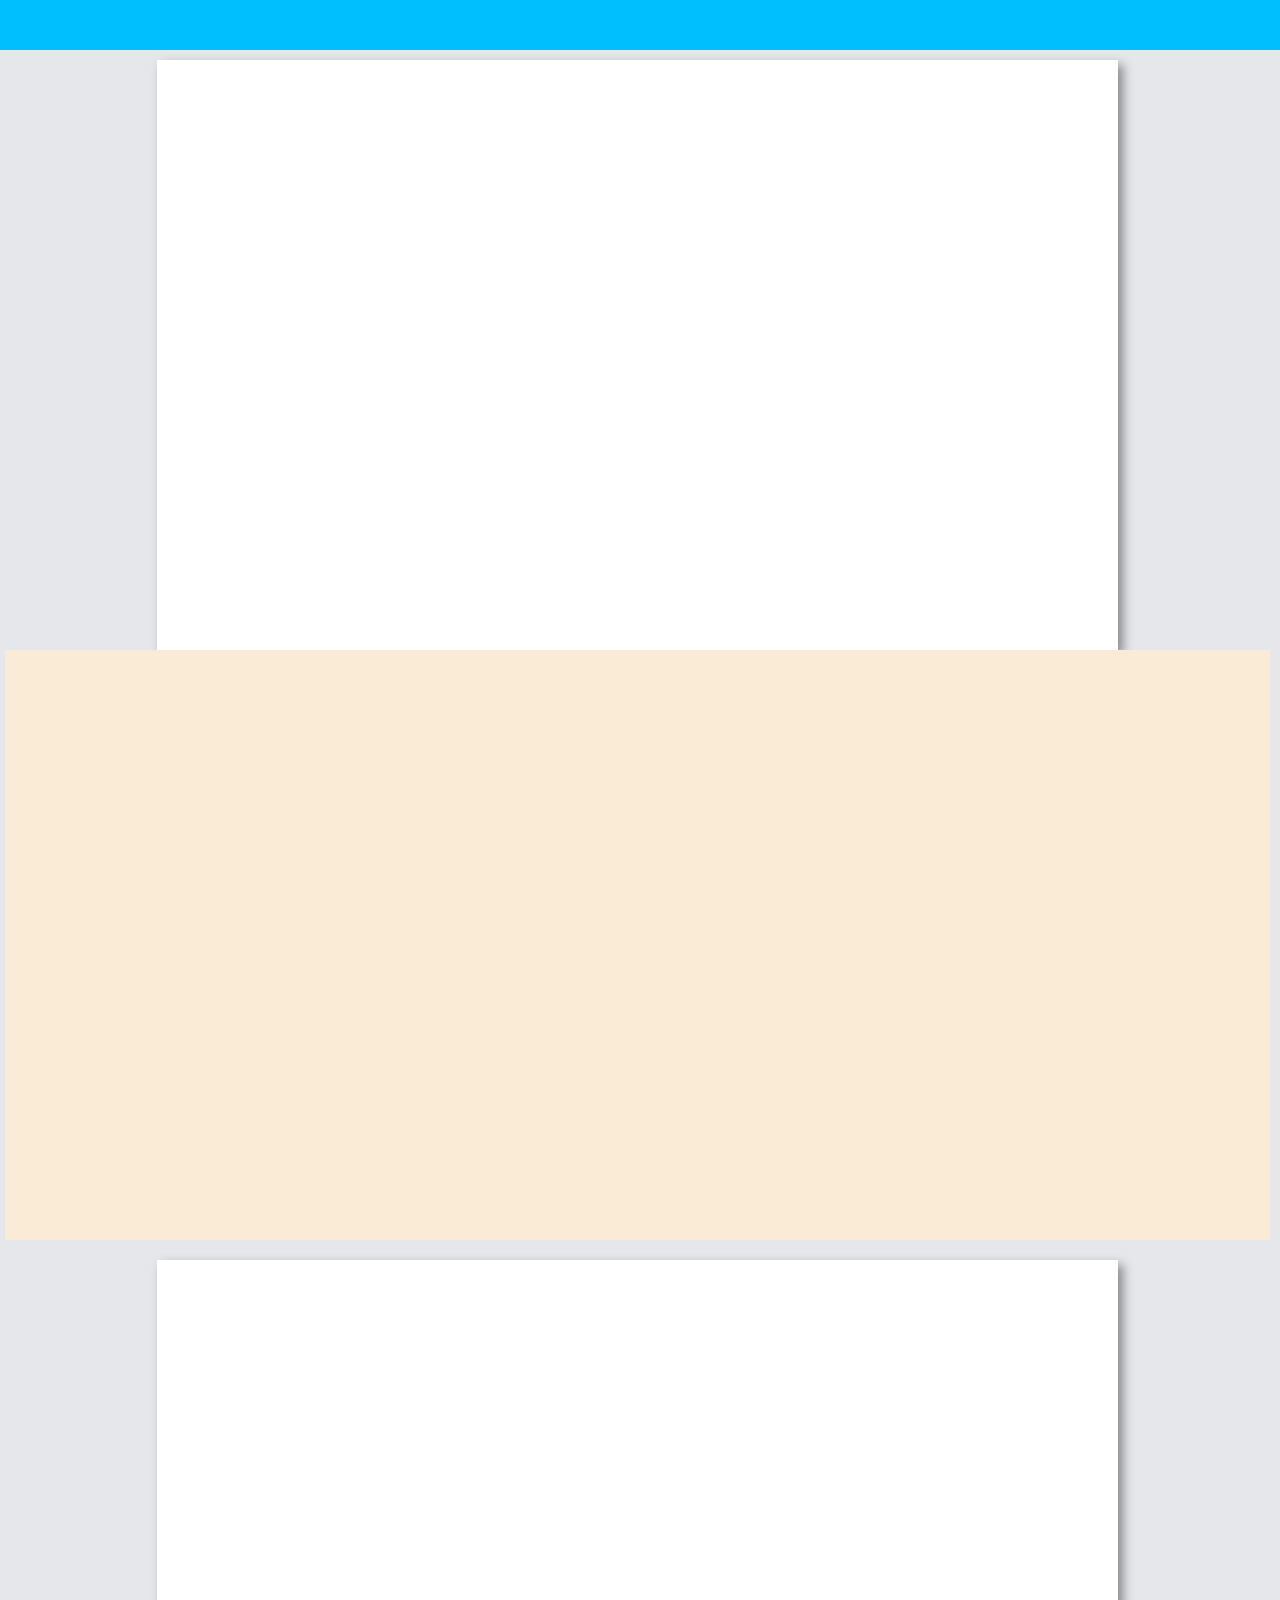
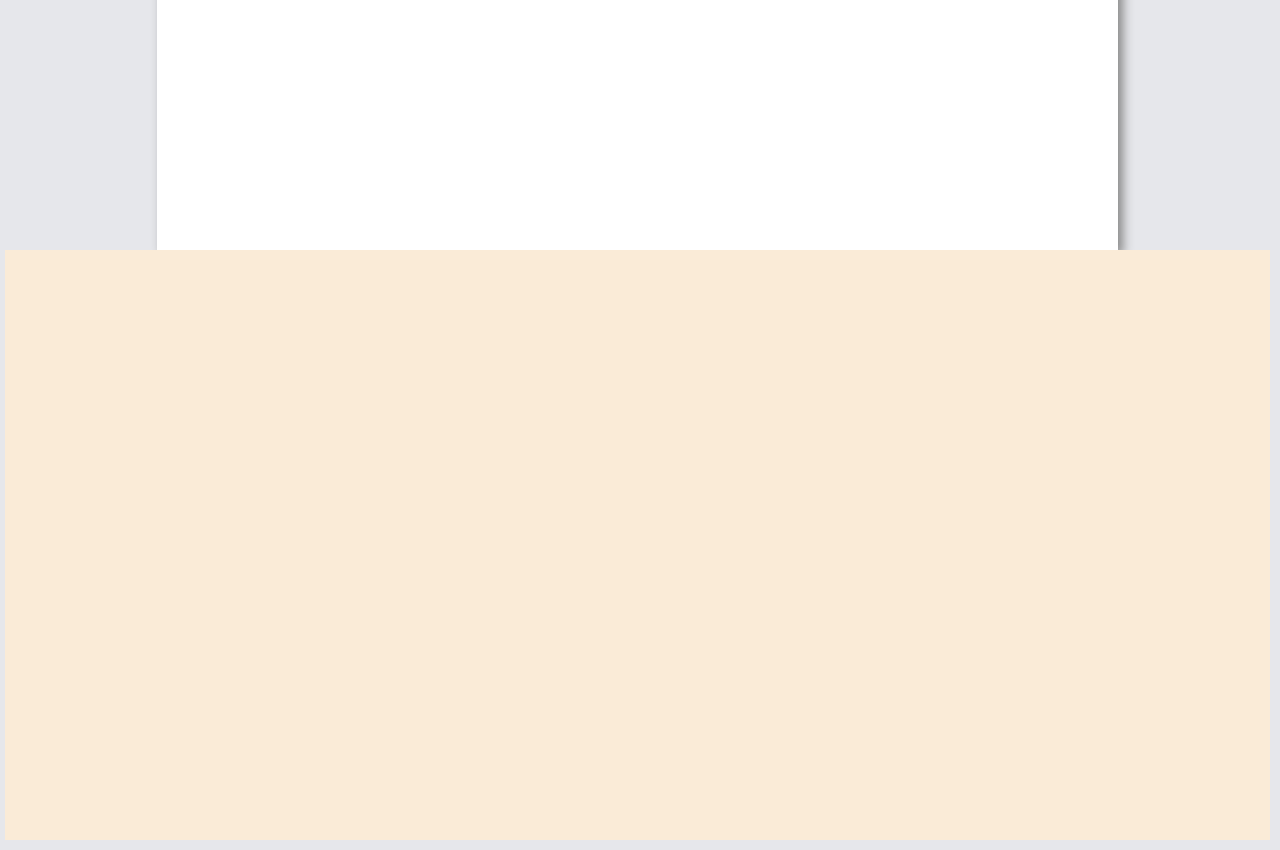
==== Visualization.html @ 6d8bf732 "initial setup with the maps" ====
<!DOCTYPE html>
<html lang="en">
<head>
    <meta charset="UTF-8">
    <title>Title</title>

    <!-- Bootstrap library -->
    <link rel="stylesheet" href="https://maxcdn.bootstrapcdn.com/bootstrap/3.3.7/css/bootstrap.min.css">

    <!-- CSS File -->
    <link rel="stylesheet" href="./Style/HappinessVis.css">

    <!-- jQuery library -->
    <script src="https://ajax.googleapis.com/ajax/libs/jquery/3.1.1/jquery.min.js"></script>

    <!-- Latest compiled JavaScript -->
    <script src="https://maxcdn.bootstrapcdn.com/bootstrap/3.3.7/js/bootstrap.min.js"></script>


    <!-- Latest compiled d3.js -->
    <script src="http://d3js.org/d3.v3.min.js"></script>
    <script src="http://d3js.org/topojson.v0.min.js"></script>

    <meta name="viewport" content="width=device-width, initial-scale=1">

</head>
<body>

    <div class="container-fluid header">
        <!--<div class="header-body inner"></div>-->
    </div>
    <div class="container-fluid index-container">
        <div class="index-body" id="happiness-map"></div>
        <div class="description"></div>
    </div>
    <div class="container-fluid index-container">
        <div class="index-body" id="corruption-map"></div>
        <div class="description"></div>
    </div>


    <!-- Javascript File -->
    <script src="./JS/HappinessVis.js"></script>

</body>
</html>
---- Style/HappinessVis.css ----
body{
    background-color: #E6E7EB;
}

.header{
    background-color: deepskyblue;
    /*position: absolute;*/
    /*width: 80%;*/
    height: 50px;
}

.index-body{
    background-color: white;
    height: 50%;
    width: 76%;
    display: block;
    margin: auto;
    box-shadow: 5px 5px 10px #888888;
}

.description{
    height: 50%;
    width: 100%;
    background-color: antiquewhite;
}

.index-container{

    /*position: relative;*/
    height: 1200px;
    padding: 10px 10px 10px 5px;
    background-color: transparent;
    /*width: 80%;*/
}
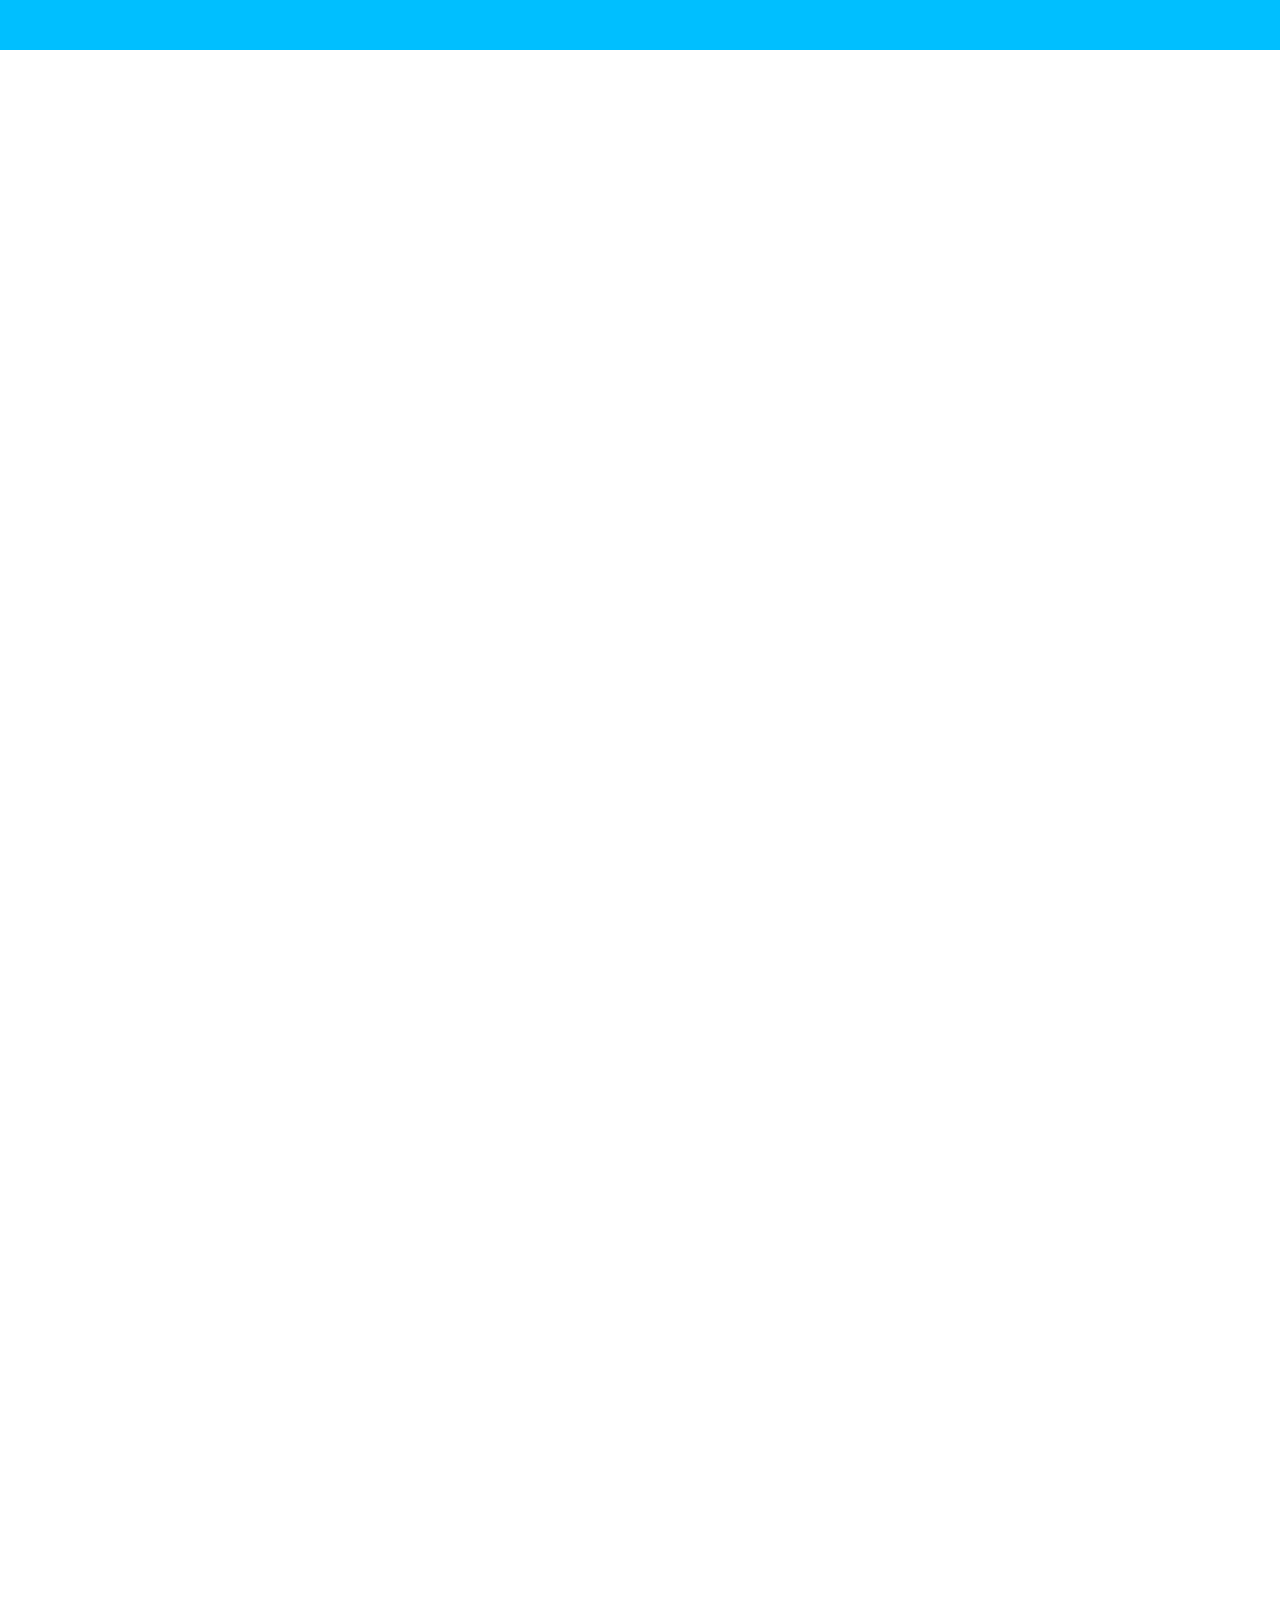
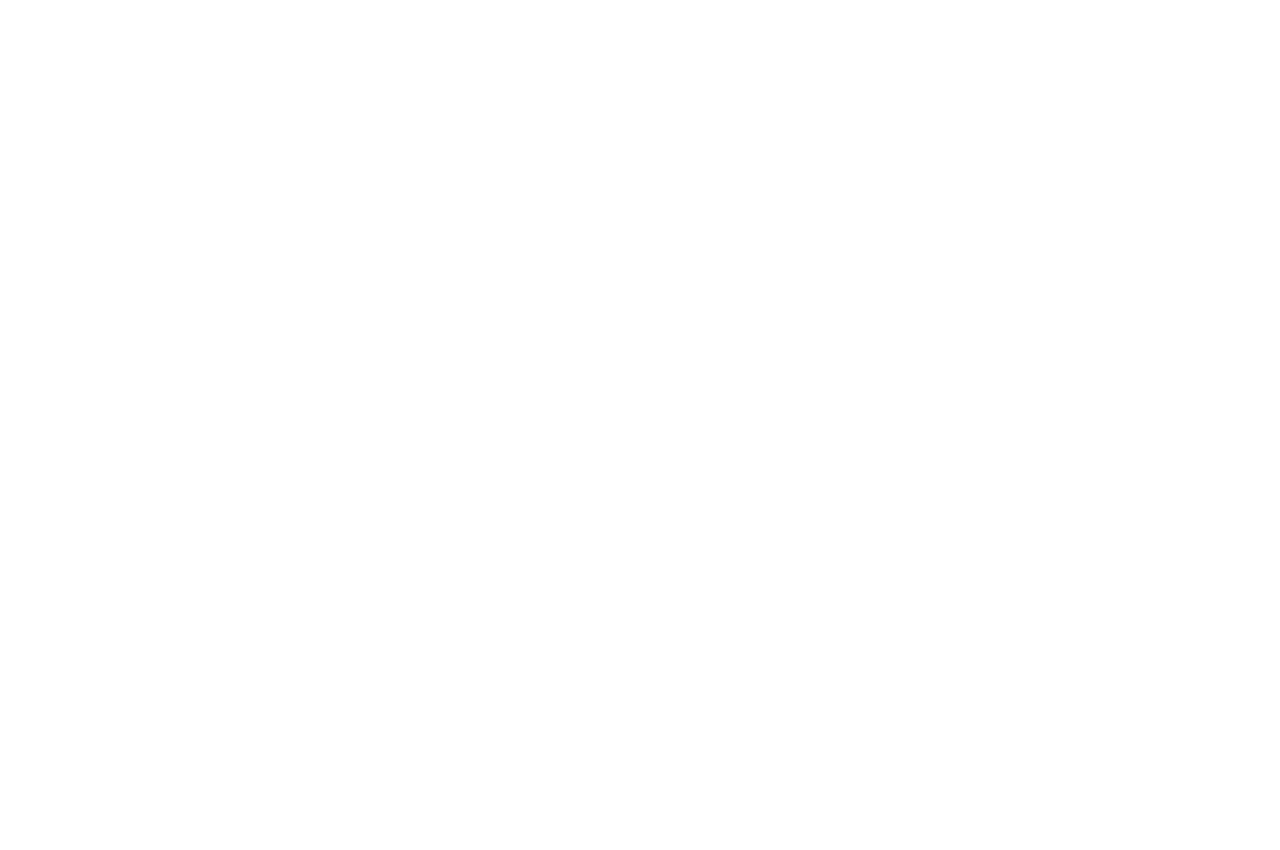
==== commit b9c9cde8: "adding graph images" ====
--- a/Visualization.html
+++ b/Visualization.html
@@ -18,8 +18,9 @@
 
 
     <!-- Latest compiled d3.js -->
-    <script src="http://d3js.org/d3.v3.min.js"></script>
-    <script src="http://d3js.org/topojson.v0.min.js"></script>
+    <script src="http://d3js.org/d3.v4.min.js"></script>
+    <script src="https://d3js.org/d3-scale-chromatic.v1.min.js"></script>
+    <script src="http://d3js.org/topojson.v2.min.js"></script>
 
     <meta name="viewport" content="width=device-width, initial-scale=1">
 
--- a/Style/HappinessVis.css
+++ b/Style/HappinessVis.css
@@ -1,5 +1,5 @@
 body{
-    background-color: #E6E7EB;
+    background-color: white;
 }
 
 .header{
@@ -12,16 +12,18 @@
 .index-body{
     background-color: white;
     height: 50%;
-    width: 76%;
+    width: 75%;
     display: block;
     margin: auto;
-    box-shadow: 5px 5px 10px #888888;
+    padding-top: 10px;
+    padding-bottom: 10px;
+    /*box-shadow: 5px 5px 40px 5px #888888;*/
 }
 
 .description{
     height: 50%;
     width: 100%;
-    background-color: antiquewhite;
+    /*background-color: antiquewhite;*/
 }
 
 .index-container{
